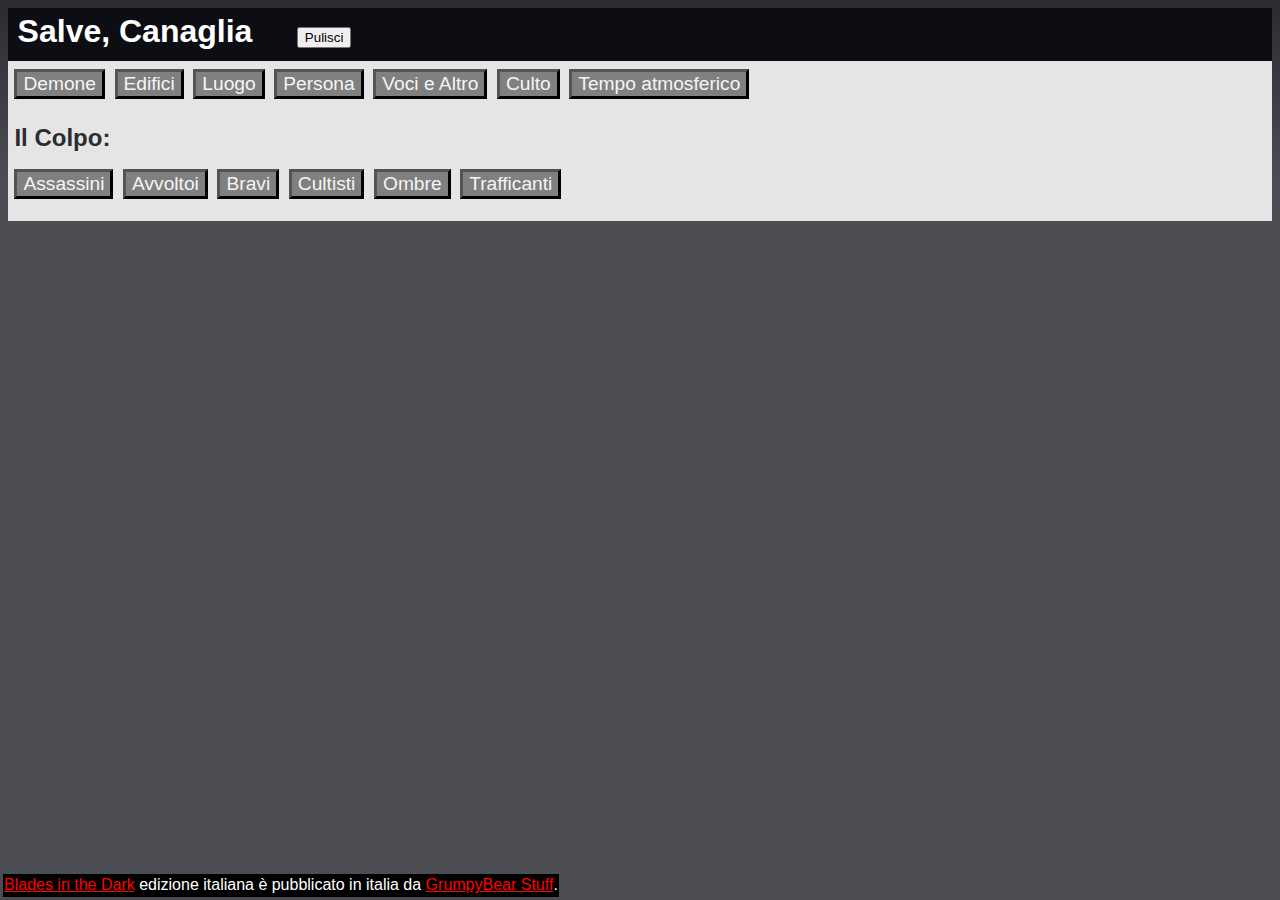
==== index.html @ 5195d1ed "footer" ====
<!DOCTYPE html>
<html lang="it">
  <head>
    <meta charset="utf-8" />
    <title>[0.5.3] Doskvol random generator"</title>
    <!--<link rel="shortcut icon" type="image/ico" href="css/images/favicon.jpg">-->
    <link rel="shortcut icon" type="image/ico" href="icon.jpg"

    <meta
      name="viewport"
      content="width=device-width, initial-scale=1, maximum-scale=1.0, user-scalable=0"
    />
    <link
      id="MainCSS"
      href="doskvol.css?TAGID=0.5.3"
      type="text/css"
      rel="Stylesheet"
    />
    <!-- <script src="https://ajax.googleapis.com/ajax/libs/jquery/3.5.1/jquery.min.js"></script> -->
    <script type="text/javascript" src="./doskvol.js?TAGID=0.5.3"></script>
    <script type="text/javascript" src="./rawData.js?TAGID=0.5.3"></script>
  </head>

  <body>
    <div id="main">
      <div class="h1">
        <h1 id="title">Salve, Canaglia</h1>
      </div>
    </div>
    <div id="footer">
      <a href="https://www.bladesinthedark.it/" target="_blank">Blades in the Dark</a> edizione italiana è pubblicato in italia da <a href="https://grumpybearstuff.com/" target="_blank">GrumpyBear Stuff</a>.
    </div>
  </body>
<script>
  designUI();
</script>
</html>
---- doskvol.css ----
body {
  font-family: "Zilla Slab", HelveticaNeue, Helvetica, Arial, sans-serif;
  background: linear-gradient(180deg, #2b2c31, #4c4d52 20%) no-repeat fixed;
  color: #2b2c31;
  font-size: 1rem;
  line-height: 1.3em;
}

#main {
  background-color: #e5e5e5;
}

#main .h1 {
  background-color: #0d0e13;
  color: #fff;
  margin-bottom: 0.5em;
  padding: 0.8em 0.6em 0.8em;
}

#main .h1 h1 {
  margin: 0;
  padding: 0;
  font-size: 2rem;
}

.menu,
#generated {
  padding: 0 0.4em 0.8em;
}

.menu ul {
  padding: 0;
  margin: 0;
  list-style: none;
}
.menu ul li {
  display: inline;
}

.menu ul li button {
  margin-right: 0.5em;
  margin-bottom: 0.5em;
  border-width: 3px;
  font-size: 1.2rem;
  background-color: gray;
  color: whitesmoke;
}

#generated h2 {
  font-size: 1.5rem;
}

#generated h3 {
  font-size: 1.25rem;
}

#footer {
  position: fixed;
  bottom: 0;
  left: 0;
  margin: 3px;
  padding: 1px;
  background-color: black;
  color: #fff;
}
#footer a {
  color: red;
}

@media only screen and (device-width: 360px) {
  .menu ul li button {
    font-size: 2rem;
    background-color: red;
  }
}
@media only screen and (max-width: 600px) {
  .menu ul li button {
    font-size: 3rem;
    background-color: blue;
  }
}
@media only screen and (max-width: 400px) {
  .menu ul li button {
    font-size: 4rem;
    background-color: green;
  }
}
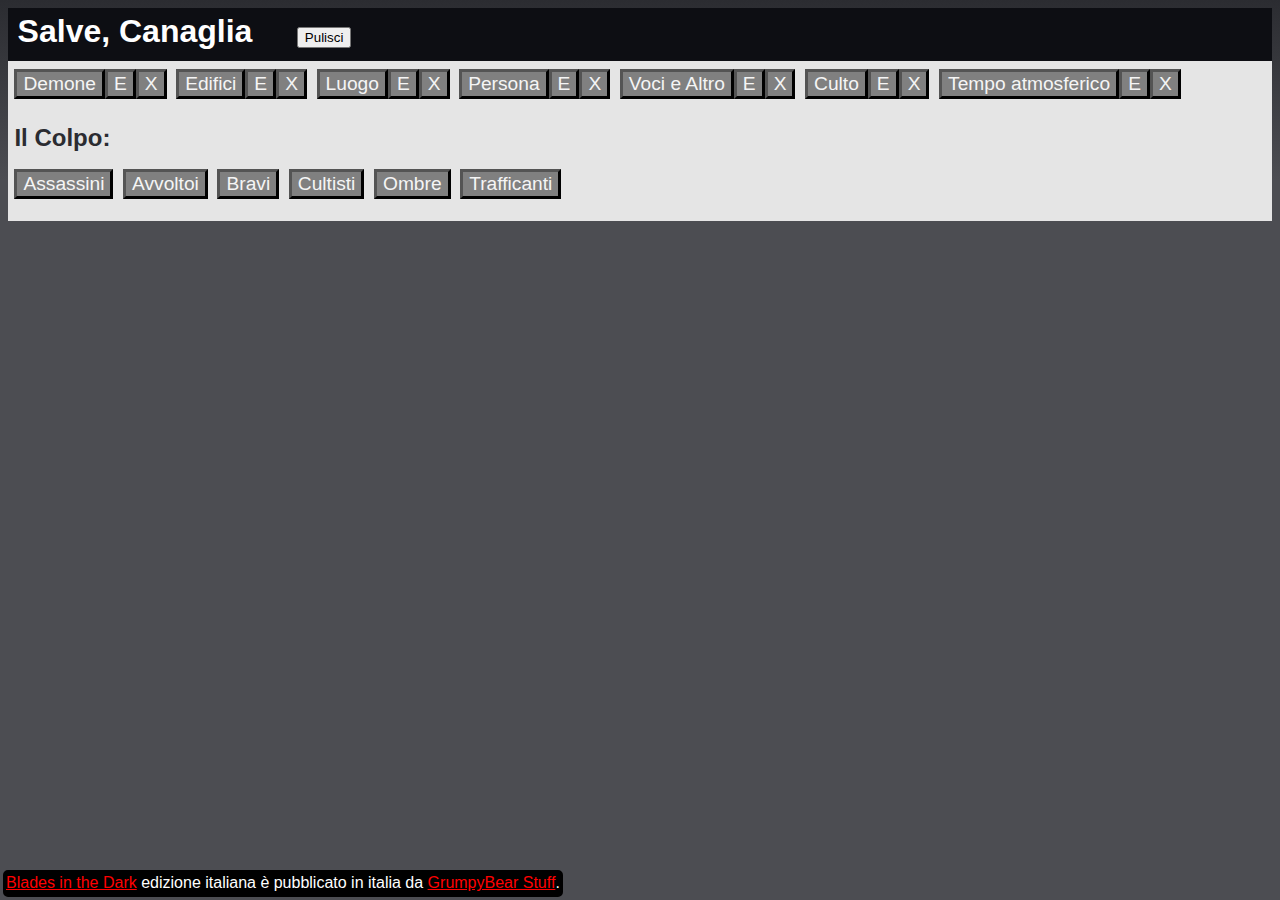
==== commit 2b25b15e: "extra button" ====
--- a/index.html
+++ b/index.html
@@ -27,6 +27,7 @@
         <h1 id="title">Salve, Canaglia</h1>
       </div>
     </div>
+    <div id="test"></div>
     <div id="footer">
       <a href="https://www.bladesinthedark.it/" target="_blank">Blades in the Dark</a> edizione italiana è pubblicato in italia da <a href="https://grumpybearstuff.com/" target="_blank">GrumpyBear Stuff</a>.
     </div>
--- a/doskvol.css
+++ b/doskvol.css
@@ -46,6 +46,10 @@
   color: whitesmoke;
 }
 
+.menu ul li button.close {
+  margin-left: -0.5em;
+}
+
 #generated h2 {
   font-size: 1.5rem;
 }
@@ -55,6 +59,8 @@
 }
 
 #footer {
+  border: 2px solid black;
+  border-radius: 5px;
   position: fixed;
   bottom: 0;
   left: 0;
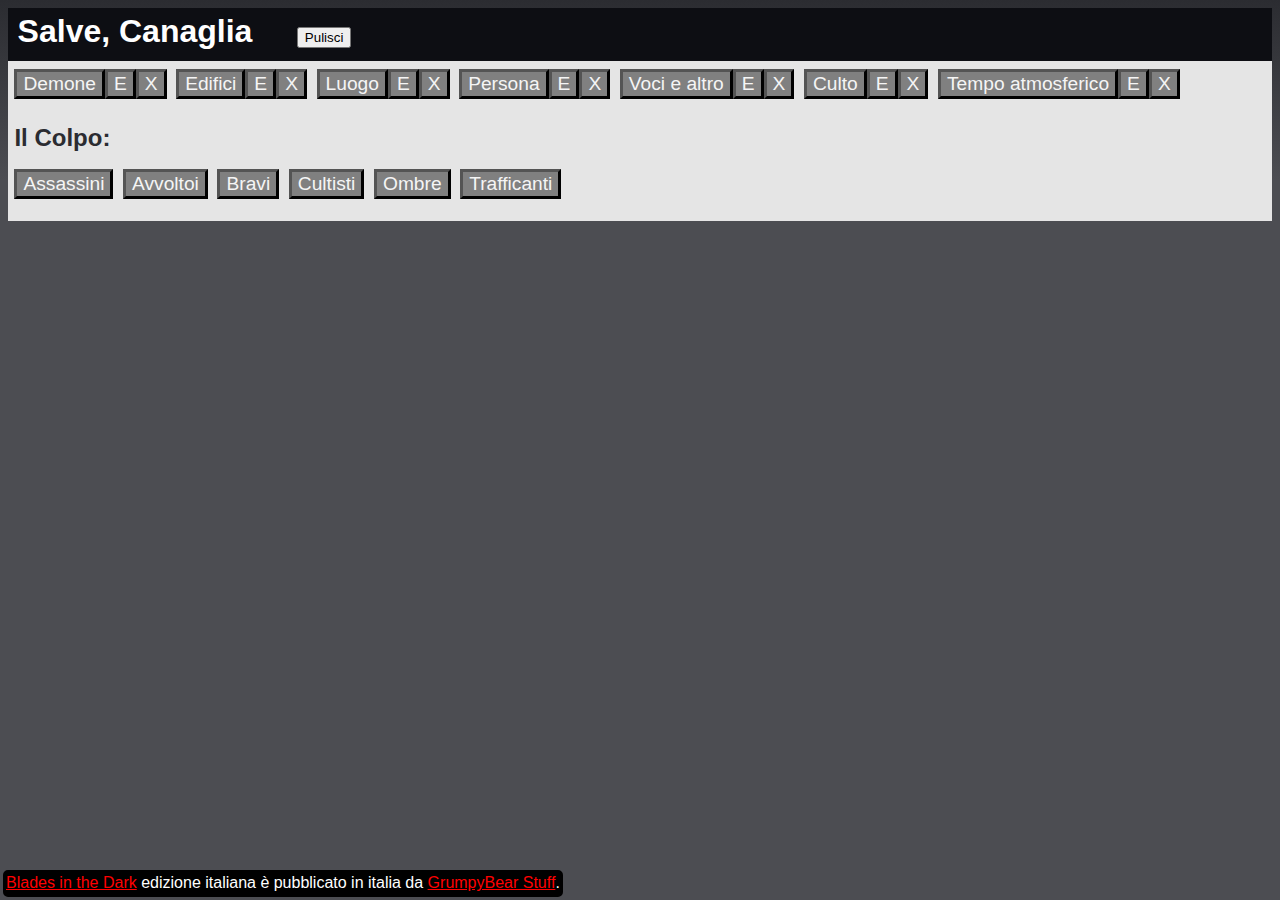
==== commit 8462f1cc: "new data: 0.5.4" ====
--- a/index.html
+++ b/index.html
@@ -2,7 +2,7 @@
 <html lang="it">
   <head>
     <meta charset="utf-8" />
-    <title>[0.5.3] Doskvol random generator"</title>
+    <title>[0.5.4] Doskvol random generator"</title>
     <!--<link rel="shortcut icon" type="image/ico" href="css/images/favicon.jpg">-->
     <link rel="shortcut icon" type="image/ico" href="icon.jpg"
 
@@ -12,13 +12,13 @@
     />
     <link
       id="MainCSS"
-      href="doskvol.css?TAGID=0.5.3"
+      href="doskvol.css?TAGID=0.5.4"
       type="text/css"
       rel="Stylesheet"
     />
     <!-- <script src="https://ajax.googleapis.com/ajax/libs/jquery/3.5.1/jquery.min.js"></script> -->
-    <script type="text/javascript" src="./doskvol.js?TAGID=0.5.3"></script>
-    <script type="text/javascript" src="./rawData.js?TAGID=0.5.3"></script>
+    <script type="text/javascript" src="./doskvol.js?TAGID=0.5.4"></script>
+    <script type="text/javascript" src="./rawData.js?TAGID=0.5.4"></script>
   </head>
 
   <body>
